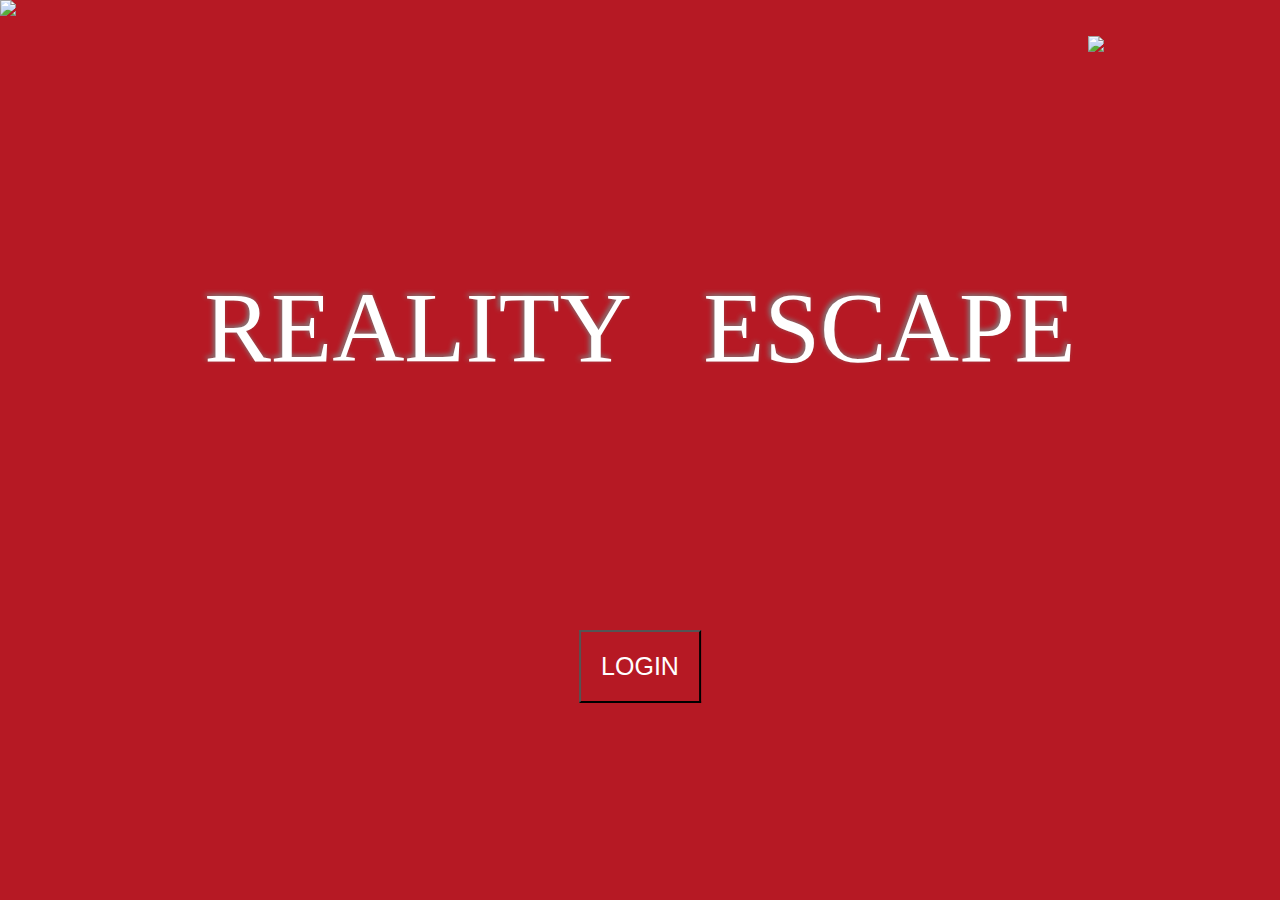
==== templates/front.html @ 07226f57 "changes on front page" ====
<!DOCTYPE html>
<html>
	<head>
		<meta charset="utf-8" />
		<title>SPORTZILLA| </title>
		<link href="https://fonts.googleapis.com/css?family=Montserrat" rel="stylesheet">
		<script src="https://ajax.googleapis.com/ajax/libs/jquery/2.2.4/jquery.min.js"></script>
		<link rel="stylesheet" type="text/css" href="../static/main/style/newCss.css">
		<link href="https://fonts.googleapis.com/css?family=Allerta+Stencil" rel="stylesheet">
	</head>
	<body>

		<!-- <img src="../static/media/img/stadstad6.svg" class="stad"> -->
		<!-- <img src="../static/media/img/stadstad7.svg" class="stadad"> -->
		<!-- <img src="../static/media/img/rotateScreen.png" class="rotate"> -->
		<img src="../static/media/img/LOGO_CC.png" class="logocc">
		<img src="../static/media/img/apogeeLogo.png" class="logoApogee">
		<!-- particles.js container --> <div id="particles-js"></div>
		<!-- stats - count particles -->
		<!-- <span class="js-count-particles"></span> particles </div> -->
		<!-- particles.js lib - https://github.com/VincentGarreau/particles.js -->
		<script src="http://cdn.jsdelivr.net/particles.js/2.0.0/particles.min.js"></script>
		<!-- stats.js lib --><script src="http://threejs.org/examples/js/libs/stats.min.js"></script>
		<div id="title">REALITY &nbsp;&nbsp;ESCAPE</div>
		<button class="butn">LOGIN</button>

		<script type="text/javascript" src="../static/main/js/newJs.js"></script>
	</body>
</html>
---- static/main/style/newCss.css ----
@font-face
{
    font-family: "Font";
    src: url('Sketch 3D.otf');
}


body{ margin:0; font:normal 75% Arial, Helvetica, sans-serif; }
canvas{ display: block; vertical-align: bottom; opacity: 1}
#particles-js{ position:absolute; width: 100%; height: 100%; background-color: #b61924; background-image: url(""); background-repeat: no-repeat; background-size: cover; background-position: 50% 50%; }
.count-particles{ background: #000; position: absolute; top: 48px; left: 0; width: 80px; color: #13E8E9; font-size: .8em; text-align: left; text-indent: 4px; line-height: 14px; padding-bottom: 2px; font-family: Helvetica, Arial, sans-serif; font-weight: bold; opacity: 0}
.js-count-particles{ font-size: 1.1em; }
#stats, .count-particles{ -webkit-user-select: none; margin-top: 5px; margin-left: 5px; }
#stats{ border-radius: 3px 3px 0 0; overflow: hidden; }
.count-particles{ border-radius: 0 0 3px 3px; }
.particles-js-canvas-el{ background: #000; }
.butn
{
    width: auto;
    height: auto;
    padding: 20px;
    position: absolute;
    top: 70%;
    left: 50%;
    transform: translate(-50%);
    background: transparent;
    color: white;
    font-size: 25px;
    cursor: pointer;
}

.logoApogee
{
    position: absolute;
    top: 4vh;
    left: 85vw;
    width: 10vw;
    z-index: 100000;
    animation: fadeIn 3s linear;
}

.logocc
{
    position: absolute;
    top: 0vh;
    left: 0vw;
    width: 20vw;
    z-index: 100000;
    animation: fadeIn 3s linear;
}

#title
{
    position: absolute;
    width: 100vw;
    top: 30%;
    text-align: center;
    font-size: 100px;
    color: white;
    background: transparent;
    font-family: Font;
    text-shadow: -2px -2px 5px grey;
    animation: fadeIn 2s linear;
}

@keyframes fadeIn {
    0% {
        opacity: 0;
    }
    100% {
        opacity: 1;
    }
}
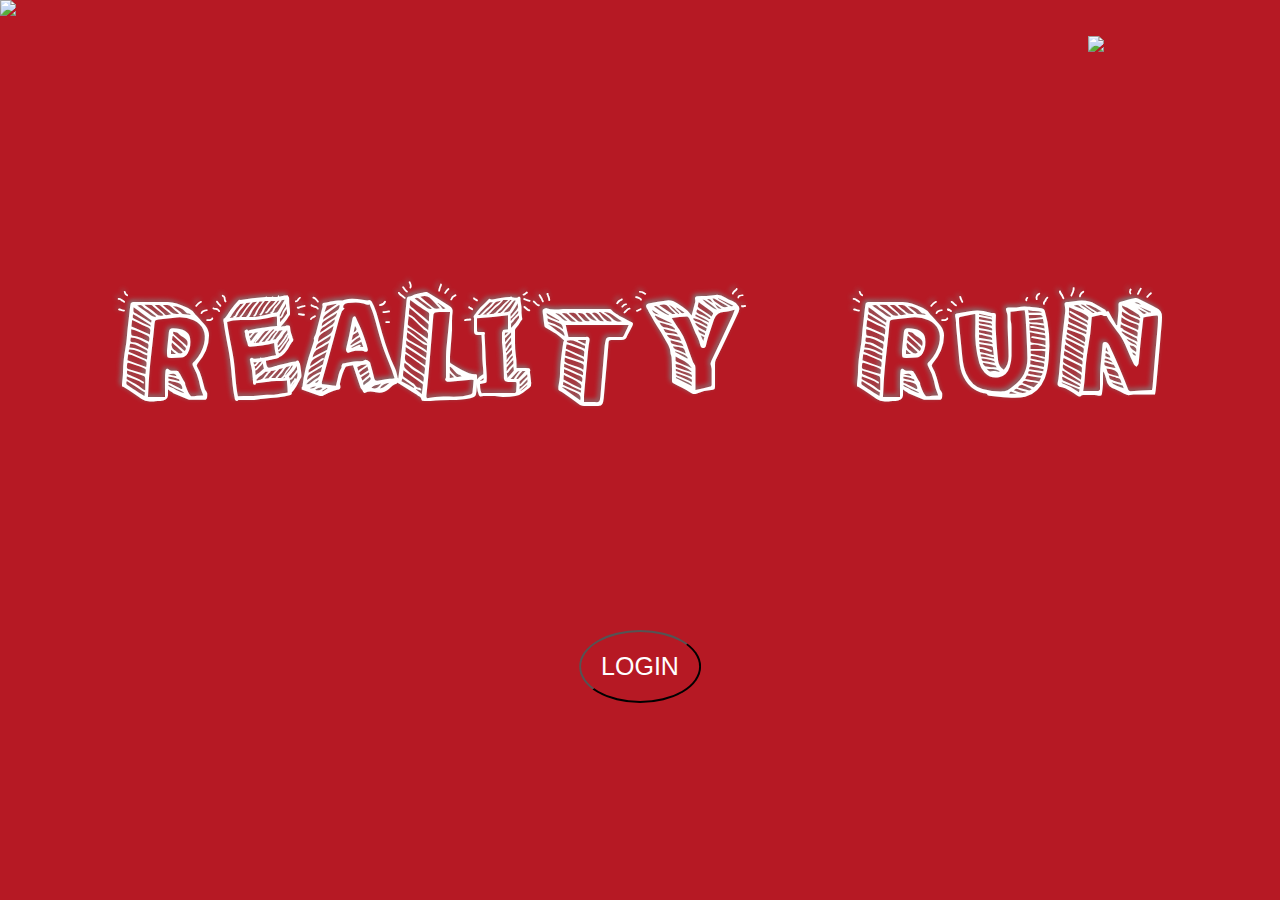
==== commit 63f5d6e2: "front page done" ====
--- a/templates/front.html
+++ b/templates/front.html
@@ -21,7 +21,7 @@
 		<!-- particles.js lib - https://github.com/VincentGarreau/particles.js -->
 		<script src="http://cdn.jsdelivr.net/particles.js/2.0.0/particles.min.js"></script>
 		<!-- stats.js lib --><script src="http://threejs.org/examples/js/libs/stats.min.js"></script>
-		<div id="title">REALITY &nbsp;&nbsp;ESCAPE</div>
+		<div id="title">REALITY &nbsp;&nbsp;RUN</div>
 		<button class="butn">LOGIN</button>
 
 		<script type="text/javascript" src="../static/main/js/newJs.js"></script>
--- a/static/main/style/newCss.css
+++ b/static/main/style/newCss.css
@@ -1,7 +1,7 @@
 @font-face
 {
     font-family: "Font";
-    src: url('Sketch 3D.otf');
+    src: url('../font/Sketch 3D.otf');
 }
 
 
@@ -27,6 +27,7 @@
     color: white;
     font-size: 25px;
     cursor: pointer;
+    border-radius: 50%;
 }
 
 .logoApogee
@@ -55,7 +56,7 @@
     width: 100vw;
     top: 30%;
     text-align: center;
-    font-size: 100px;
+    font-size: 140px;
     color: white;
     background: transparent;
     font-family: Font;
